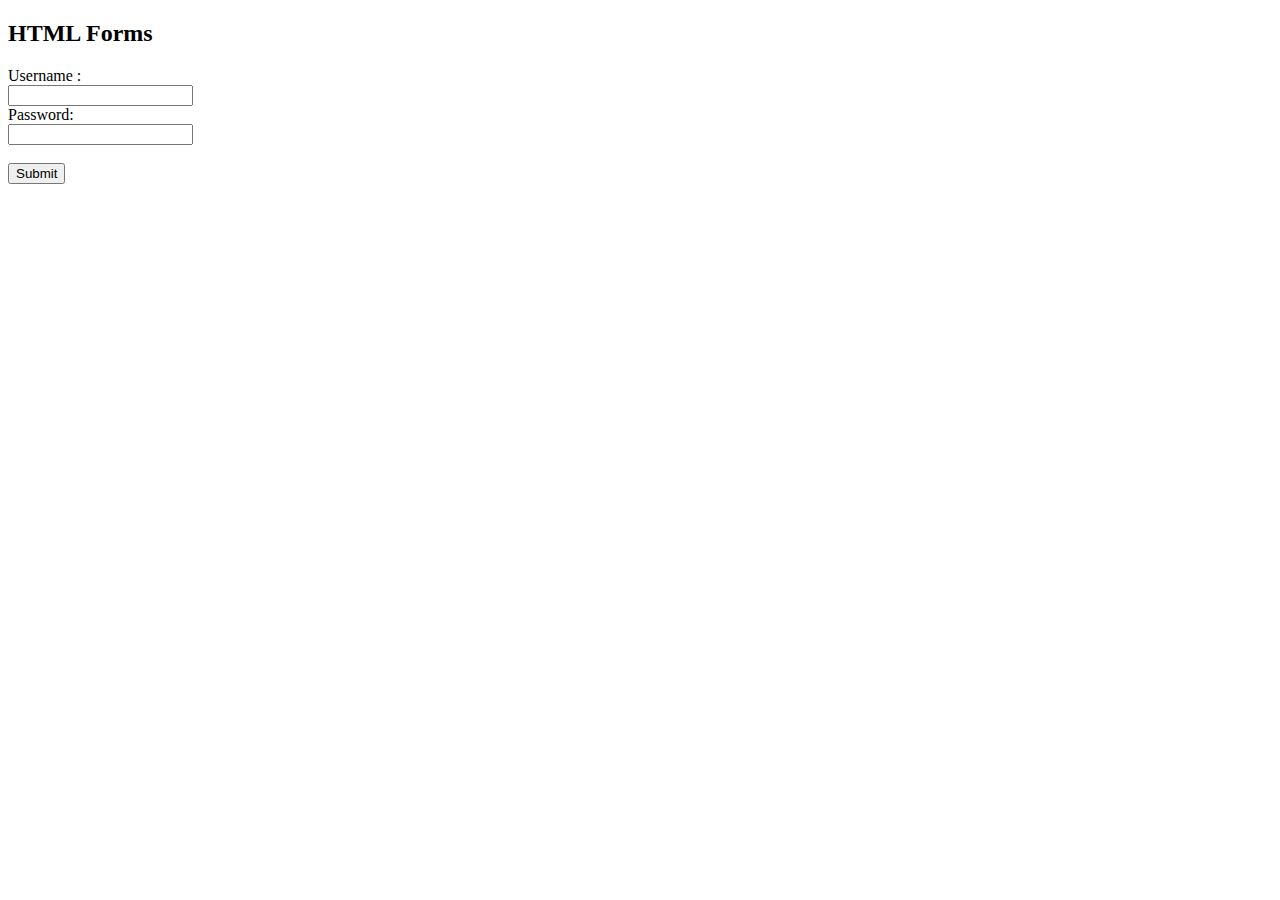
==== login.html @ c36f04ac "first commit" ====
<!DOCTYPE html>
<html>
<body>

<h2>HTML Forms</h2>

<div >
    <form action="/action_page.php">
        <label for="username">Username :</label><br>
        <input type="text" id="username"><br>
        <label for="password">Password:</label><br>
        <input type="text" id="password"><br><br>
        <input type="submit" value="Submit">
      </form> 
</div>



</body>
</html>
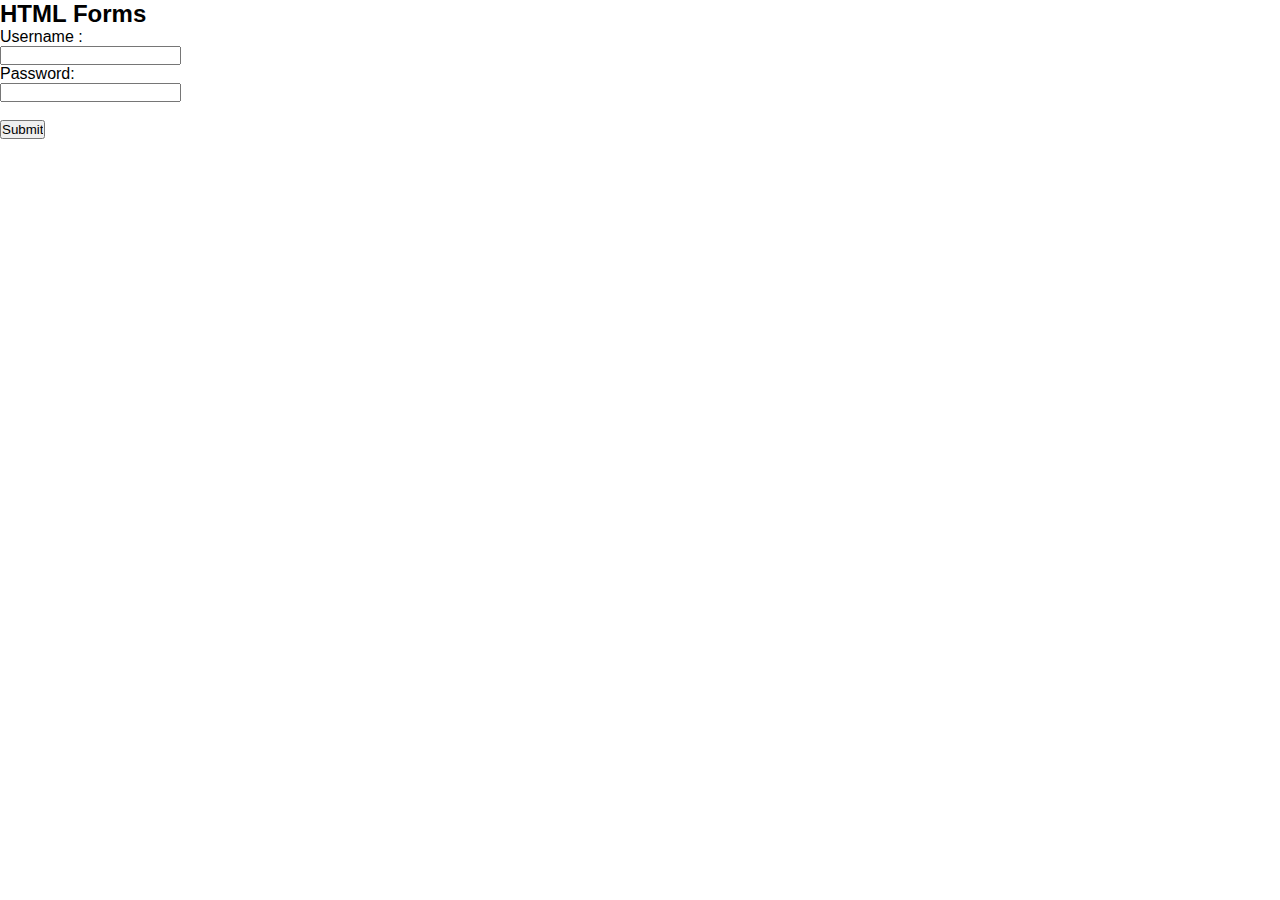
==== commit 9e3e74b1: "Added decorative html to first page" ====
--- a/login.html
+++ b/login.html
@@ -1,4 +1,5 @@
 <!DOCTYPE html>
+<link rel="stylesheet" type="text/css" href="style.css">
 <html>
 <body>
 
--- a/style.css
+++ b/style.css
@@ -0,0 +1,127 @@
+*{  
+    margin:0;
+    padding:0;
+    box-sizing:border-box;
+    font-family: 'Fredoka', sans-serif;
+}
+a{
+    text-decoration:none;
+}
+
+ul{
+    list-style:none;
+}
+
+.header{
+    width:100%;
+    height:60vh;
+    background-color: #fff;
+    position:relative;
+}
+
+.header .navbar{
+    width:100%;
+    height:80px;
+    display:flex;
+    justify-content: space-between;
+    align-items:center;
+    position:absolute;
+    margin-top:30px;
+
+}
+
+.menu ul li{
+    display:inline-block;
+    padding:0 25px;
+    cursor:pointer;
+    font-size:19px;
+    font-weight: 700;
+    line-height: 80px;
+    align-items: center;
+}
+
+.login-btn{
+    display:block;
+    font-size: 19px;
+    font-weight: 700;
+    cursor:pointer;
+    border-radius:30px;
+    background-color: #f3ef51;
+    padding:8px 40px;
+    margin-right: 100px;
+}
+
+.banner{
+    width: 80%;
+    height:70%;
+    position:absolute;
+    top:25%;
+    left:150px;
+}
+
+.app_text{
+    width:50%;
+    float:left;
+    padding-left:50px;
+}
+
+
+.app_text h1{
+    font-size:51px;
+    position: relative;
+    color: #000;
+    margin-top: 30px;
+    font-weight: 700;
+    line-height: 1;
+
+}
+
+.app_text p{
+    font-size: 19px;
+    margin:30px 30px 30px 0;
+    letter-spacing: 1px;
+    color:#000;
+    padding-right: 250px;
+}
+
+.btn{
+    display:flex;
+    position:relative;
+}
+
+.btn .learn-more{
+    cursor:pointer;
+    display: block;
+    color:#000;
+    text-align:center;
+    font-size: 15px;
+    font-weight:700;
+    border-radius:30px;
+    background-color:#ffa037;
+    padding: 12px 50px;
+    margin-top:30px;
+}
+
+.btn span{
+    color:#000;
+    font-size: 15px;
+    font-weight: 700;
+    margin:auto 20px;
+    cursor:pointer;
+}
+/*
+
+.login-btn{
+    display:block;
+    font-size: 19px;
+    font-weight: 700;
+    cursor:pointer;
+    border-radius:30px;
+    background-color: #f3ef51;
+    padding:8px 40px;
+    margin-right: 100px;
+}*/
+
+.app-picture{
+ float:right;
+}
